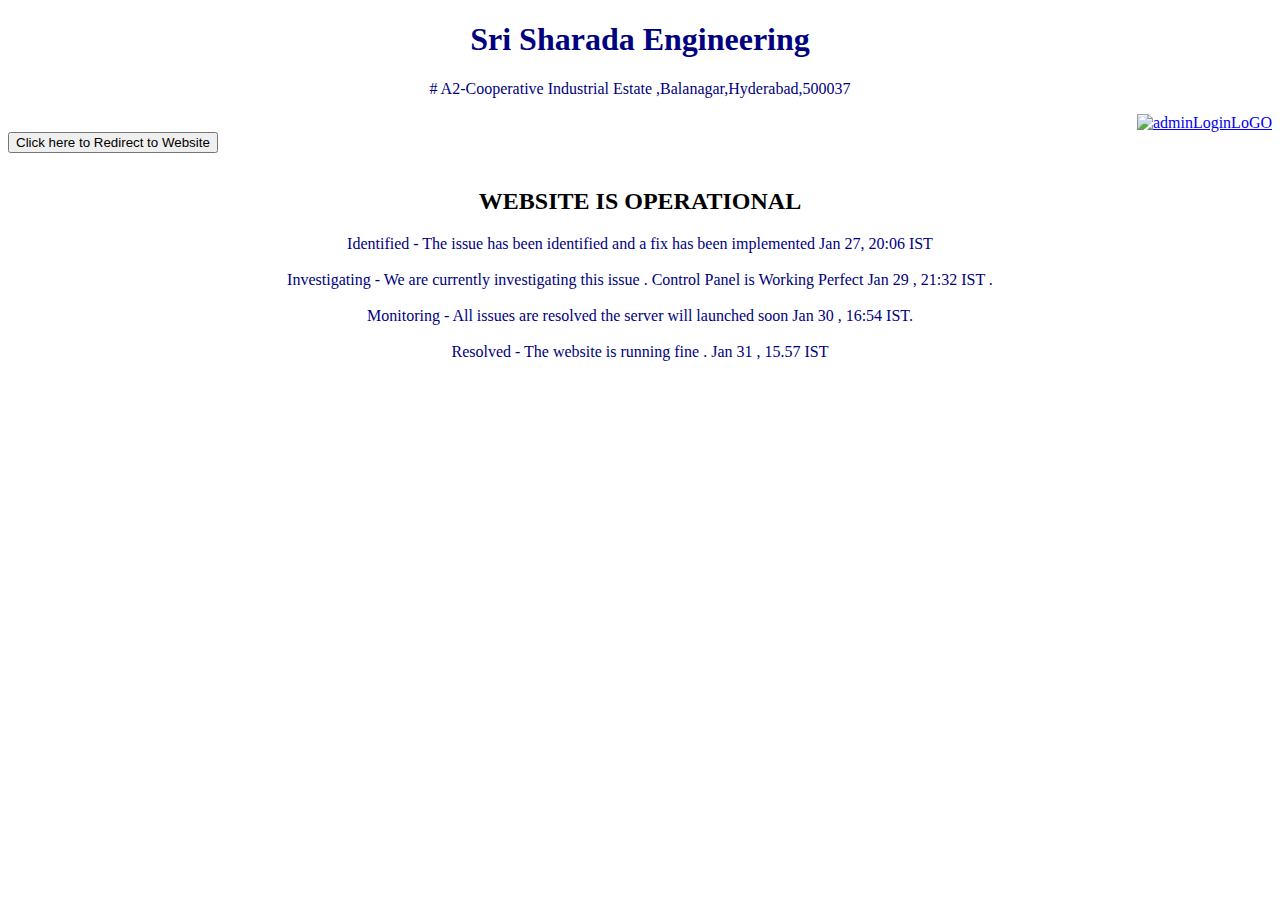
==== www.srisaradaengineering.ga/index.html @ 7869d1cd "Create index.html" ====
<!DOCTYPE html>

<html>
 <!-- Global site tag (gtag.js) - Google Analytics -->
<script async src="https://www.googletagmanager.com/gtag/js?id=G-1T1KX3LXEE"></script>
<script>
  window.dataLayer = window.dataLayer || [];
  function gtag(){dataLayer.push(arguments);}
  gtag('js', new Date());

  gtag('config', 'G-1T1KX3LXEE');
</script>

<script async src="https://pagead2.googlesyndication.com/pagead/js/adsbygoogle.js?client=ca-pub-1293859017257726"
     crossorigin="anonymous"></script>
     <script src="https://hxbbgk290p1p.statuspage.io/embed/script.js"></script>
     
     <meta name="viewport" content="width=device-width, initial-scale=1.0">
<body>
    <title> Sri Sharada Engineering </title>
<style>
    h1,p{
color:navy ;
text-align:center ;
    }
    h2{
        text-align:center ;
        text-font:timesnewroman ;
    }
    .AdminLogo{
        text-align:right ;
}
    .WebLogo{
        text-align:left;
        position:absolute ;
         
    }

</style>
<h1> Sri Sharada Engineering </h1>
<p> # A2-Cooperative Industrial Estate ,Balanagar,Hyderabad,500037 <p>
    <div class="AdminLogo">
<a href="https://srisaradaengineering.ga/warning.html"> 
<img src="admin.jfif" alt="adminLoginLoGO" width="250px" height="100px" > </a>
</div>

    <div class="WebLogo">
        <button  onclick="document.location='/website.html'"> Click here to Redirect to Website </button>
</div>
<br>
<br>
<h2> WEBSITE IS OPERATIONAL</h2> 
<p> Identified - The issue has been identified and a fix has been implemented  Jan 27, 20:06 IST
    <br>
    <br>
Investigating - We are currently investigating this issue . Control Panel is Working Perfect  Jan 29 , 21:32 IST .
<br>
<br>
Monitoring - All issues are resolved the server will launched soon  Jan 30 , 16:54 IST.
<br>
<br>
Resolved - The website is running fine . Jan 31 , 15.57 IST </p>



</body>
</body>
</html>
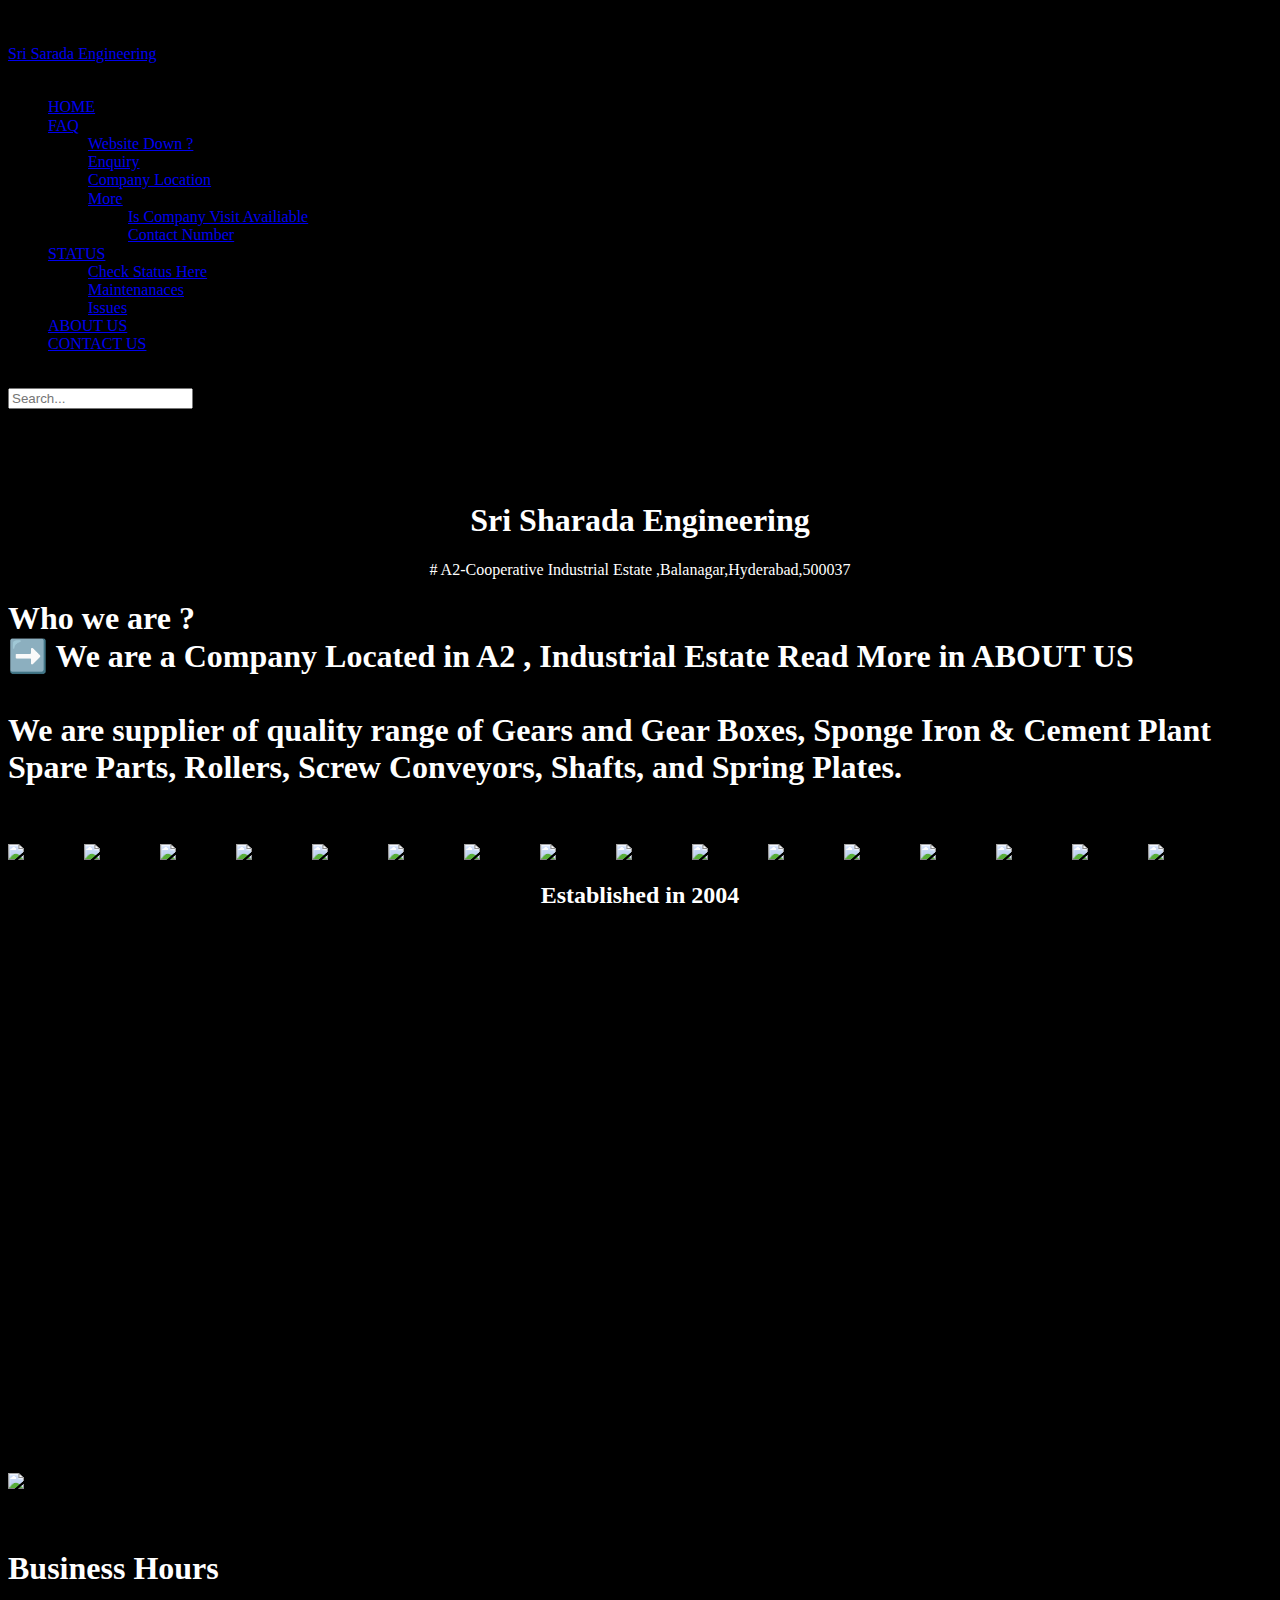
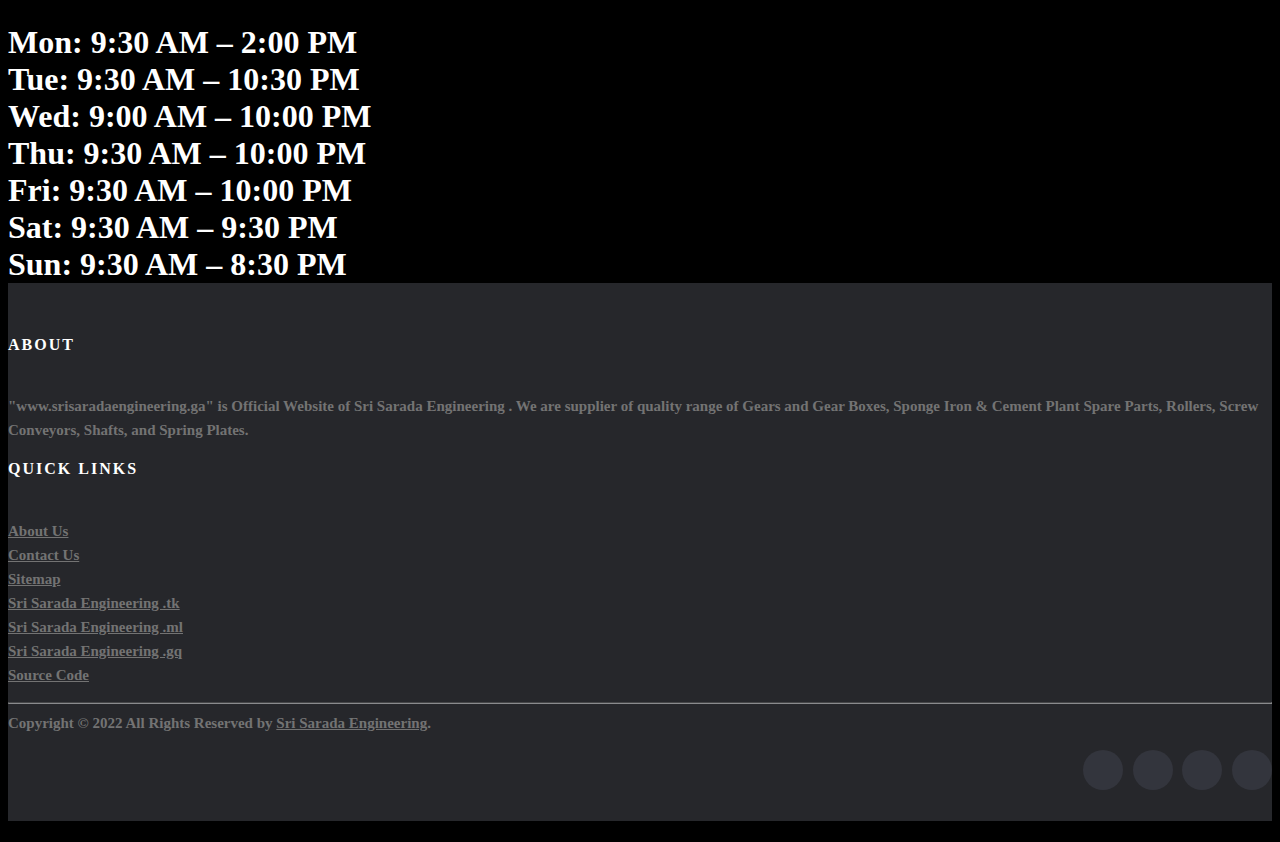
==== commit d35e5b05: "Create index.html" ====
--- a/www.srisaradaengineering.ga/index.html
+++ b/www.srisaradaengineering.ga/index.html
@@ -1,68 +1,368 @@
 <!DOCTYPE html>
-
-<html>
- <!-- Global site tag (gtag.js) - Google Analytics -->
-<script async src="https://www.googletagmanager.com/gtag/js?id=G-1T1KX3LXEE"></script>
-<script>
-  window.dataLayer = window.dataLayer || [];
-  function gtag(){dataLayer.push(arguments);}
-  gtag('js', new Date());
-
-  gtag('config', 'G-1T1KX3LXEE');
-</script>
-
-<script async src="https://pagead2.googlesyndication.com/pagead/js/adsbygoogle.js?client=ca-pub-1293859017257726"
-     crossorigin="anonymous"></script>
-     <script src="https://hxbbgk290p1p.statuspage.io/embed/script.js"></script>
+<html lang="en" dir="ltr">
+  <head>
+<!--meta tags-->
+    <meta charset="UTF-8">
+  <meta name="description" content="Sri Sarada Engineering Official Website">
+  <meta name="keywords" content="HTML, CSS, JavaScript">
+  <meta name="author" content="Neeraj">
+   <meta name="viewport" content="width=device-width, initial-scale=1.0">
+     <meta name='description' content='Welcome to Sri Sarada Engineering , You can view the products we supply and get help from us .'>.
+   < <title>Sri Sarada Engineering</title>
+    <link rel="stylesheet" href="homepagemain.css">
+   <!-- CSS IS THE CSS FOLDER -->
+    <!-- Boxicons CDN Link -->
+    <link href='https://unpkg.com/boxicons@2.0.7/css/boxicons.min.css' rel='stylesheet'>
+    
+
      
-     <meta name="viewport" content="width=device-width, initial-scale=1.0">
+   </head>
 <body>
-    <title> Sri Sharada Engineering </title>
+  <nav>
+    <div class="navbar">
+      <i class='bx bx-menu'></i>
+      <div class="logo"><a href="/">Sri Sarada Engineering</a></div>
+      <div class="nav-links">
+        <div class="sidebar-logo">
+          <i class='bx bx-x' ></i>
+        </div>
+        <ul class="links">
+          <li><a href="/">HOME</a></li>
+          <li>
+            <a href="#">FAQ</a>
+            <i class='bx bxs-chevron-down htmlcss-arrow arrow  '></i>
+            <ul class="htmlCss-sub-menu sub-menu">
+              <li><a href="https://world.srisaradaengineering.ga/">Website Down ?</a></li>
+              <li><a href="https://world.srisaradaengineering.ga/">Enquiry</a></li>
+              <li><a href="https://world.srisaradaengineering.ga/">Company Location</a></li>
+              <li class="more">
+                <span><a href="https://world.srisaradaengineering.ga/">More</a>
+                <i class='bx bxs-chevron-right arrow more-arrow'></i>
+              </span>
+                <ul class="more-sub-menu sub-menu">
+                  <li><a href="https://world.srisaradaengineering.ga">Is Company Visit Availiable</a></li>
+                  <li><a href="https://world.srisaradaengineering.ga">Contact Number</a></li>
+               
+                </ul>
+              </li>
+            </ul>
+          </li>
+          <li>
+            <a href="#">STATUS</a>
+            <i class='bx bxs-chevron-down js-arrow arrow '></i>
+            <ul class="js-sub-menu sub-menu">
+              <li><a href="https://srisharadaengineering.statuspage.io/">Check Status Here</a></li>
+              <li><a href="https://srisharadaengineering.statuspage.io/incidents/hww899bygln4">Maintenanaces</a></li>
+              <li><a href="https://srisharadaengineering.statuspage.io/history">Issues</a></li>
+             
+            </ul>
+          </li>
+          <li><a href="https://srisaradaengineering.ga/About-Us">ABOUT US</a></li>
+          <li><a href="https://srisaradaengineering.ga/Contact-Us">CONTACT US</a></li>
+        </ul>
+      </div>
+      <div class="search-box">
+        <i class='bx bx-search'></i>
+        <div class="input-box">
+          <input type="text" placeholder="Search...">
+        </div>
+      </div>
+    </div>
+  </nav>
+  <script src="search.js"></script>
 <style>
-    h1,p{
-color:navy ;
+
+.header {
 text-align:center ;
-    }
-    h2{
-        text-align:center ;
-        text-font:timesnewroman ;
-    }
-    .AdminLogo{
-        text-align:right ;
-}
-    .WebLogo{
-        text-align:left;
-        position:absolute ;
-         
-    }
-
-</style>
+color:white ;
+}
+h1{
+    color:white ;
+}
+h2{
+    color:white ;
+    text-align :center ;
+}
+.contactus{
+    color:white ;
+}
+    </style>
+<br>
+<br>
+<br>
+<br>
+<div class="header">
 <h1> Sri Sharada Engineering </h1>
 <p> # A2-Cooperative Industrial Estate ,Balanagar,Hyderabad,500037 <p>
-    <div class="AdminLogo">
-<a href="https://srisaradaengineering.ga/warning.html"> 
-<img src="admin.jfif" alt="adminLoginLoGO" width="250px" height="100px" > </a>
-</div>
-
-    <div class="WebLogo">
-        <button  onclick="document.location='/website.html'"> Click here to Redirect to Website </button>
-</div>
-<br>
-<br>
-<h2> WEBSITE IS OPERATIONAL</h2> 
-<p> Identified - The issue has been identified and a fix has been implemented  Jan 27, 20:06 IST
+    </div>
+<body style="background-color:black;">
+    <h1> Who we are ?
+        <br>
+        ➡️  We are a Company Located in A2 , Industrial Estate Read More in ABOUT US 
+        <br>
+        <br>
+        We are supplier of quality range of Gears and Gear Boxes, Sponge Iron & Cement Plant Spare Parts, Rollers, Screw Conveyors, Shafts, and Spring Plates. </h1>
+        <br>
+        <br>
+<img src="images/001.avif" alt="Products" width="100px" height="100px"> 
+<img src="images/002.avif" alt="Products" width="100px" height="100px"> 
+<img src="images/003.avif" alt="Products" width="50px" height="100px"> 
+<img src="images/004.avif" alt="Products" width="50px" height="100px"> 
+<img src="images/005.avif" alt="Products" width="100px" height="100px"> 
+<img src="images/006.avif" alt="Products" width="100px" height="100px"> 
+<img src="images/007.avif" alt="Products" width="100px" height="100px" > 
+<img src="images/008.avif"  alt="Products"width="100px" height="100px"> 
+<img src="images/009.avif"  alt="Products"width="100px" height="100px"> 
+<img src="images/010.avif" alt="Products" width="100px" height="100px"> 
+<img src="images/011.avif"  alt="Products"width="100px" height="100px"> 
+<img src="images/012.avif"  alt="Products"width="100px" height="100px"> 
+<img src="images/013.avif" alt="Products" width="50px" height="100px"> 
+<img src="images/014.avif"  alt="Products"width="100px" height="100px"> 
+<img src="images/015.avif"  alt="Products"width="100px" height="100px"> 
+<img src="images/016.avif" alt="Products" width="100px" height="100px"> 
+
+
+<h2> Established in 2004</h2>
+<br>
+<br>
+<iframe src="https://www.google.com/maps/embed?pb=!1m18!1m12!1m3!1d3805.8867260469247!2d78.44381341470438!3d17.465134888032036!2m3!1f0!2f0!3f0!3m2!1i1024!2i768!4f13.1!3m3!1m2!1s0x3bcb91c934317345%3A0x5469ee8ac8768942!2sSri%20Sharada%20Engineering!5e0!3m2!1sen!2sin!4v1645088283271!5m2!1sen!2sin" width="1500" height="450" style="border:0;" allowfullscreen="" loading="lazy"></iframe>
+<br>
+<br>
+<div class="contactus">
+
+   <br>    
+   <br>
+
+<img src="imj.jpg" width="1500px" height:"400px">
+<br>
+<br>
+<br>
+<h1> Business Hours
     <br>
     <br>
-Investigating - We are currently investigating this issue . Control Panel is Working Perfect  Jan 29 , 21:32 IST .
-<br>
-<br>
-Monitoring - All issues are resolved the server will launched soon  Jan 30 , 16:54 IST.
-<br>
-<br>
-Resolved - The website is running fine . Jan 31 , 15.57 IST </p>
-
-
-
-</body>
-</body>
-</html>
+Mon:	9:30 AM – 2:00 PM
+<br>
+Tue:	9:30 AM – 10:30 PM
+<br>
+Wed:	9:00 AM – 10:00 PM
+<br>
+Thu:	9:30 AM – 10:00 PM
+<br>
+Fri:	9:30 AM – 10:00 PM
+<br>
+Sat:	9:30 AM – 9:30 PM
+<br>
+Sun:	9:30 AM – 8:30 PM
+<style>
+    .site-footer
+{
+  background-color:#26272b;
+  padding:45px 0 20px;
+  font-size:15px;
+  line-height:24px;
+  color:#737373;
+}
+.site-footer hr
+{
+  border-top-color:#bbb;
+  opacity:0.5
+}
+.site-footer hr.small
+{
+  margin:20px 0
+}
+.site-footer h6
+{
+  color:#fff;
+  font-size:16px;
+  text-transform:uppercase;
+  margin-top:5px;
+  letter-spacing:2px
+}
+.site-footer a
+{
+  color:#737373;
+}
+.site-footer a:hover
+{
+  color:#3366cc;
+  text-decoration:none;
+}
+.footer-links
+{
+  padding-left:0;
+  list-style:none
+}
+.footer-links li
+{
+  display:block
+}
+.footer-links a
+{
+  color:#737373
+}
+.footer-links a:active,.footer-links a:focus,.footer-links a:hover
+{
+  color:#3366cc;
+  text-decoration:none;
+}
+.footer-links.inline li
+{
+  display:inline-block
+}
+.site-footer .social-icons
+{
+  text-align:right
+}
+.site-footer .social-icons a
+{
+  width:40px;
+  height:40px;
+  line-height:40px;
+  margin-left:6px;
+  margin-right:0;
+  border-radius:100%;
+  background-color:#33353d
+}
+.copyright-text
+{
+  margin:0
+}
+@media (max-width:991px)
+{
+  .site-footer [class^=col-]
+  {
+    margin-bottom:30px
+  }
+}
+@media (max-width:767px)
+{
+  .site-footer
+  {
+    padding-bottom:0
+  }
+  .site-footer .copyright-text,.site-footer .social-icons
+  {
+    text-align:center
+  }
+}
+.social-icons
+{
+  padding-left:0;
+  margin-bottom:0;
+  list-style:none
+}
+.social-icons li
+{
+  display:inline-block;
+  margin-bottom:4px
+}
+.social-icons li.title
+{
+  margin-right:15px;
+  text-transform:uppercase;
+  color:#96a2b2;
+  font-weight:700;
+  font-size:13px
+}
+.social-icons a{
+  background-color:#eceeef;
+  color:#818a91;
+  font-size:16px;
+  display:inline-block;
+  line-height:44px;
+  width:44px;
+  height:44px;
+  text-align:center;
+  margin-right:8px;
+  border-radius:100%;
+  -webkit-transition:all .2s linear;
+  -o-transition:all .2s linear;
+  transition:all .2s linear
+}
+.social-icons a:active,.social-icons a:focus,.social-icons a:hover
+{
+  color:#fff;
+  background-color:#29aafe
+}
+.social-icons.size-sm a
+{
+  line-height:34px;
+  height:34px;
+  width:34px;
+  font-size:14px
+}
+.social-icons a.facebook:hover
+{
+  background-color:#3b5998
+}
+.social-icons a.twitter:hover
+{
+  background-color:#00aced
+}
+.social-icons a.linkedin:hover
+{
+  background-color:#007bb6
+}
+.social-icons a.dribbble:hover
+{
+  background-color:#ea4c89
+}
+@media (max-width:767px)
+{
+  .social-icons li.title
+  {
+    display:block;
+    margin-right:0;
+    font-weight:600
+  }
+}
+
+
+    </style>
+<!-- Site footer -->
+    <footer class="site-footer">
+      <div class="container">
+        <div class="row">
+          <div class="col-sm-12 col-md-6">
+            <h6>About</h6>
+            <p class="text-justify">"www.srisaradaengineering.ga" is Official Website of Sri Sarada Engineering . We are supplier of quality range of Gears and Gear Boxes, Sponge Iron & Cement Plant Spare Parts, Rollers, Screw Conveyors, Shafts, and Spring Plates. </p>
+          </div>
+
+          
+
+          <div class="col-xs-6 col-md-3">
+            <h6>Quick Links</h6>
+            <ul class="footer-links">
+              <li><a href="https://srisaradaengineering.ga/About-Us">About Us</a></li>
+              <li><a href="https://srisaradaengineering.ga/Contact-Us">Contact Us</a></li>
+              <li><a href="/sitemap.xml/">Sitemap</a></li>
+              <li><a href="https://srisaradaengineering.tk">Sri Sarada Engineering .tk</a></li>
+               <li><a href="https://srisaradaengineering.ml">Sri Sarada Engineering .ml</a></li>
+                <li><a href="https://srisaradaengineering.gq">Sri Sarada Engineering .gq</a></li>
+                 <li><a href="https://github.com/Sri-Sarada-Engineering/Sri-Sarada-Engineering">Source Code</a></li>
+            </ul>
+          </div>
+        </div>
+        <hr>
+      </div>
+      <div class="container">
+        <div class="row">
+          <div class="col-md-8 col-sm-6 col-xs-12">
+            <p class="copyright-text">Copyright &copy; 2022 All Rights Reserved by 
+         <a href="/">Sri Sarada Engineering</a>.
+            </p>
+          </div>
+
+          <div class="col-md-4 col-sm-6 col-xs-12">
+            <ul class="social-icons">
+              <li><a class="facebook" href="#"><i class="fa fa-github" aria-hidden="true"></i></i></a></li>
+              <li><a class="twitter" href="#"><i class="fa fa-twitter"></i></a></li>
+              <li><a class="dribbble" href="#"><i class="fa fa-dribbble"></i></a></li>
+              <li><a class="linkedin" href="#"><i class="fa fa-linkedin"></i></a></li>   
+            </ul>
+          </div>
+        </div>
+      </div>
+</footer>
+
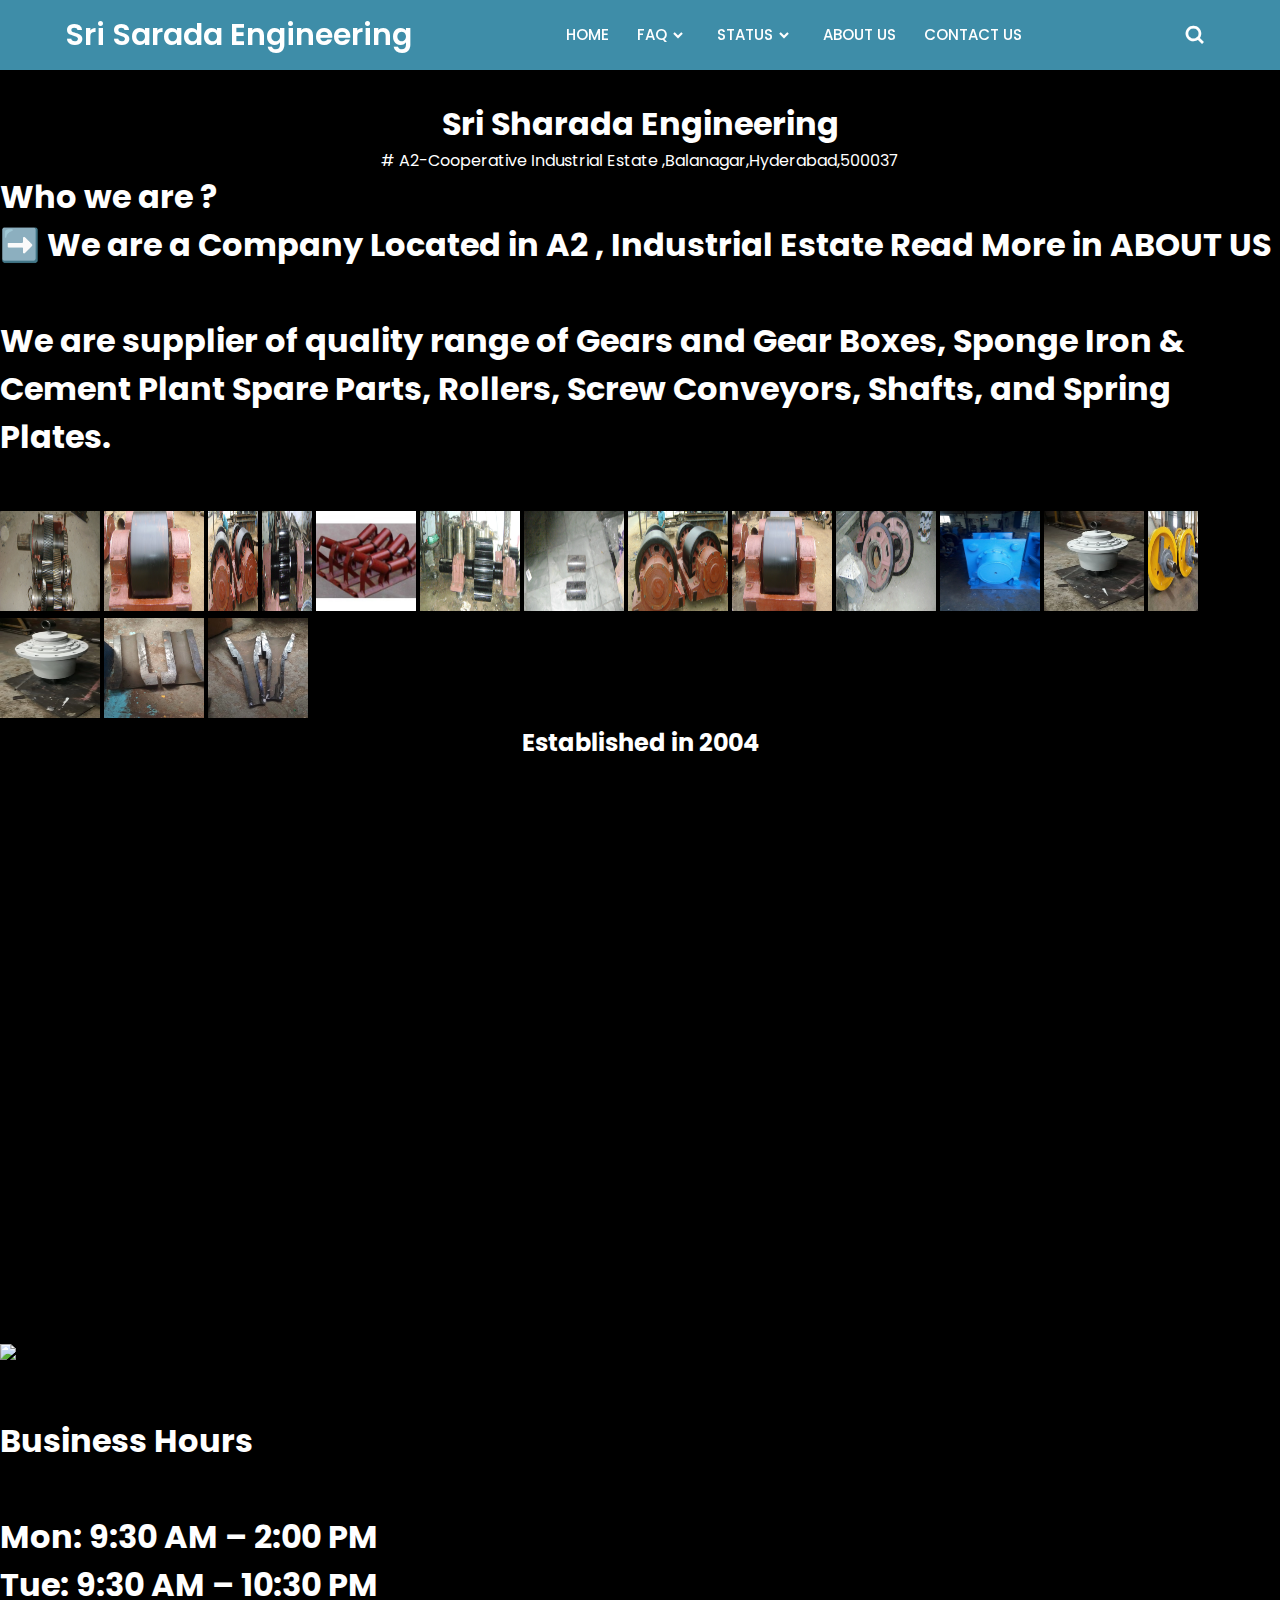
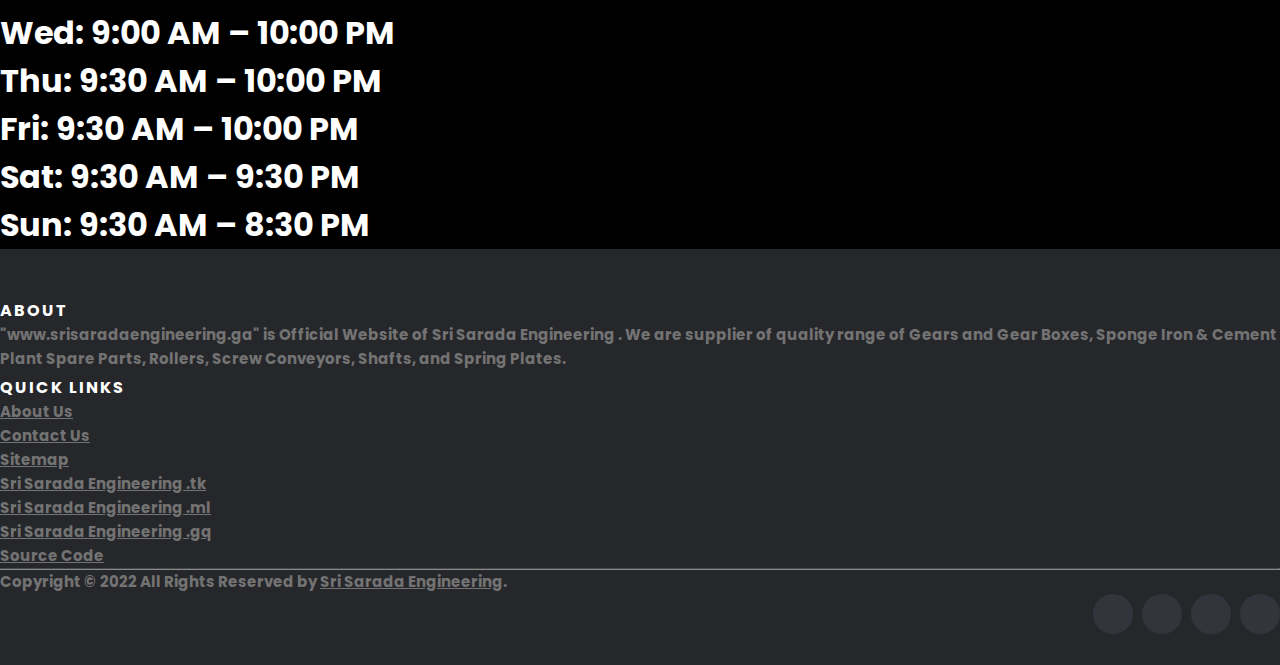
==== commit 1a9e7f0d: "CSS Error Fixed" ====
--- a/www.srisaradaengineering.ga/index.html
+++ b/www.srisaradaengineering.ga/index.html
@@ -9,7 +9,7 @@
    <meta name="viewport" content="width=device-width, initial-scale=1.0">
      <meta name='description' content='Welcome to Sri Sarada Engineering , You can view the products we supply and get help from us .'>.
    < <title>Sri Sarada Engineering</title>
-    <link rel="stylesheet" href="homepagemain.css">
+    <link rel="stylesheet" href="CSS/homepage.css">
    <!-- CSS IS THE CSS FOLDER -->
     <!-- Boxicons CDN Link -->
     <link href='https://unpkg.com/boxicons@2.0.7/css/boxicons.min.css' rel='stylesheet'>
--- a/www.srisaradaengineering.ga/CSS/homepage.css
+++ b/www.srisaradaengineering.ga/CSS/homepage.css
@@ -0,0 +1,304 @@
+/* Googlefont Poppins CDN Link */
+@import url('https://fonts.googleapis.com/css2?family=Poppins:wght@200;300;400;500;600;700&display=swap');
+*{
+  margin: 0;
+  padding: 0;
+  box-sizing: border-box;
+  font-family: 'Poppins', sans-serif;
+}
+body{
+  min-height: 100vh;
+}
+nav{
+  position: fixed;
+  top: 0;
+  left: 0;
+  width: 100%;
+  height: 100%;
+  height: 70px;
+  background: #3E8DA8;
+  box-shadow: 0 1px 2px rgba(0, 0, 0, 0.2);
+  z-index: 99;
+}
+nav .navbar{
+  height: 100%;
+  max-width: 1250px;
+  width: 100%;
+  display: flex;
+  align-items: center;
+  justify-content: space-between;
+  margin: auto;
+  /* background: red; */
+  padding: 0 50px;
+}
+.navbar .logo a{
+  font-size: 30px;
+  color: #fff;
+  text-decoration: none;
+  font-weight: 600;
+}
+nav .navbar .nav-links{
+  line-height: 70px;
+  height: 100%;
+}
+nav .navbar .links{
+  display: flex;
+}
+nav .navbar .links li{
+  position: relative;
+  display: flex;
+  align-items: center;
+  justify-content: space-between;
+  list-style: none;
+  padding: 0 14px;
+}
+nav .navbar .links li a{
+  height: 100%;
+  text-decoration: none;
+  white-space: nowrap;
+  color: #fff;
+  font-size: 15px;
+  font-weight: 500;
+}
+.links li:hover .htmlcss-arrow,
+.links li:hover .js-arrow{
+  transform: rotate(180deg);
+  }
+
+nav .navbar .links li .arrow{
+  /* background: red; */
+  height: 100%;
+  width: 22px;
+  line-height: 70px;
+  text-align: center;
+  display: inline-block;
+  color: #fff;
+  transition: all 0.3s ease;
+}
+nav .navbar .links li .sub-menu{
+  position: absolute;
+  top: 70px;
+  left: 0;
+  line-height: 40px;
+  background: #3E8DA8;
+  box-shadow: 0 1px 2px rgba(0, 0, 0, 0.2);
+  border-radius: 0 0 4px 4px;
+  display: none;
+  z-index: 2;
+}
+nav .navbar .links li:hover .htmlCss-sub-menu,
+nav .navbar .links li:hover .js-sub-menu{
+  display: block;
+}
+.navbar .links li .sub-menu li{
+  padding: 0 22px;
+  border-bottom: 1px solid rgba(255,255,255,0.1);
+}
+.navbar .links li .sub-menu a{
+  color: #fff;
+  font-size: 15px;
+  font-weight: 500;
+}
+.navbar .links li .sub-menu .more-arrow{
+  line-height: 40px;
+}
+.navbar .links li .htmlCss-more-sub-menu{
+  /* line-height: 40px; */
+}
+.navbar .links li .sub-menu .more-sub-menu{
+  position: absolute;
+  top: 0;
+  left: 100%;
+  border-radius: 0 4px 4px 4px;
+  z-index: 1;
+  display: none;
+}
+.links li .sub-menu .more:hover .more-sub-menu{
+  display: block;
+}
+.navbar .search-box{
+  position: relative;
+   height: 40px;
+  width: 40px;
+}
+.navbar .search-box i{
+  position: absolute;
+  height: 100%;
+  width: 100%;
+  line-height: 40px;
+  text-align: center;
+  font-size: 22px;
+  color: #fff;
+  font-weight: 600;
+  cursor: pointer;
+  transition: all 0.3s ease;
+}
+.navbar .search-box .input-box{
+  position: absolute;
+  right: calc(100% - 40px);
+  top: 80px;
+  height: 60px;
+  width: 300px;
+  background: #3E8DA8;
+  border-radius: 6px;
+  opacity: 0;
+  pointer-events: none;
+  transition: all 0.4s ease;
+}
+.navbar.showInput .search-box .input-box{
+  top: 65px;
+  opacity: 1;
+  pointer-events: auto;
+  background: #3E8DA8;
+}
+.search-box .input-box::before{
+  content: '';
+  position: absolute;
+  height: 20px;
+  width: 20px;
+  background: #3E8DA8;
+  right: 10px;
+  top: -6px;
+  transform: rotate(45deg);
+}
+.search-box .input-box input{
+  position: absolute;
+  top: 50%;
+  left: 50%;
+  border-radius: 4px;
+  transform: translate(-50%, -50%);
+  height: 35px;
+  width: 280px;
+  outline: none;
+  padding: 0 15px;
+  font-size: 16px;
+  border: none;
+}
+.navbar .nav-links .sidebar-logo{
+  display: none;
+}
+.navbar .bx-menu{
+  display: none;
+}
+@media (max-width:920px) {
+  nav .navbar{
+    max-width: 100%;
+    padding: 0 25px;
+  }
+
+  nav .navbar .logo a{
+    font-size: 27px;
+  }
+  nav .navbar .links li{
+    padding: 0 10px;
+    white-space: nowrap;
+  }
+  nav .navbar .links li a{
+    font-size: 15px;
+  }
+}
+@media (max-width:800px){
+  nav{
+    /* position: relative; */
+  }
+  .navbar .bx-menu{
+    display: block;
+  }
+  nav .navbar .nav-links{
+    position: fixed;
+    top: 0;
+    left: -100%;
+    display: block;
+    max-width: 270px;
+    width: 100%;
+    background:  #3E8DA8;
+    line-height: 40px;
+    padding: 20px;
+    box-shadow: 0 5px 10px rgba(0, 0, 0, 0.2);
+    transition: all 0.5s ease;
+    z-index: 1000;
+  }
+  .navbar .nav-links .sidebar-logo{
+    display: flex;
+    align-items: center;
+    justify-content: space-between;
+  }
+  .sidebar-logo .logo-name{
+    font-size: 25px;
+    color: #fff;
+  }
+    .sidebar-logo  i,
+    .navbar .bx-menu{
+      font-size: 25px;
+      color: #fff;
+    }
+  nav .navbar .links{
+    display: block;
+    margin-top: 20px;
+  }
+  nav .navbar .links li .arrow{
+    line-height: 40px;
+  }
+nav .navbar .links li{
+    display: block;
+  }
+nav .navbar .links li .sub-menu{
+  position: relative;
+  top: 0;
+  box-shadow: none;
+  display: none;
+}
+nav .navbar .links li .sub-menu li{
+  border-bottom: none;
+
+}
+.navbar .links li .sub-menu .more-sub-menu{
+  display: none;
+  position: relative;
+  left: 0;
+}
+.navbar .links li .sub-menu .more-sub-menu li{
+  display: flex;
+  align-items: center;
+  justify-content: space-between;
+}
+.links li:hover .htmlcss-arrow,
+.links li:hover .js-arrow{
+  transform: rotate(0deg);
+  }
+  .navbar .links li .sub-menu .more-sub-menu{
+    display: none;
+  }
+  .navbar .links li .sub-menu .more span{
+    /* background: red; */
+    display: flex;
+    align-items: center;
+    /* justify-content: space-between; */
+  }
+
+  .links li .sub-menu .more:hover .more-sub-menu{
+    display: none;
+  }
+  nav .navbar .links li:hover .htmlCss-sub-menu,
+  nav .navbar .links li:hover .js-sub-menu{
+    display: none;
+  }
+.navbar .nav-links.show1 .links .htmlCss-sub-menu,
+  .navbar .nav-links.show3 .links .js-sub-menu,
+  .navbar .nav-links.show2 .links .more .more-sub-menu{
+      display: block;
+    }
+    .navbar .nav-links.show1 .links .htmlcss-arrow,
+    .navbar .nav-links.show3 .links .js-arrow{
+        transform: rotate(180deg);
+}
+    .navbar .nav-links.show2 .links .more-arrow{
+      transform: rotate(90deg);
+    }
+}
+@media (max-width:370px){
+  nav .navbar .nav-links{
+  max-width: 100%;
+} 
+}
+
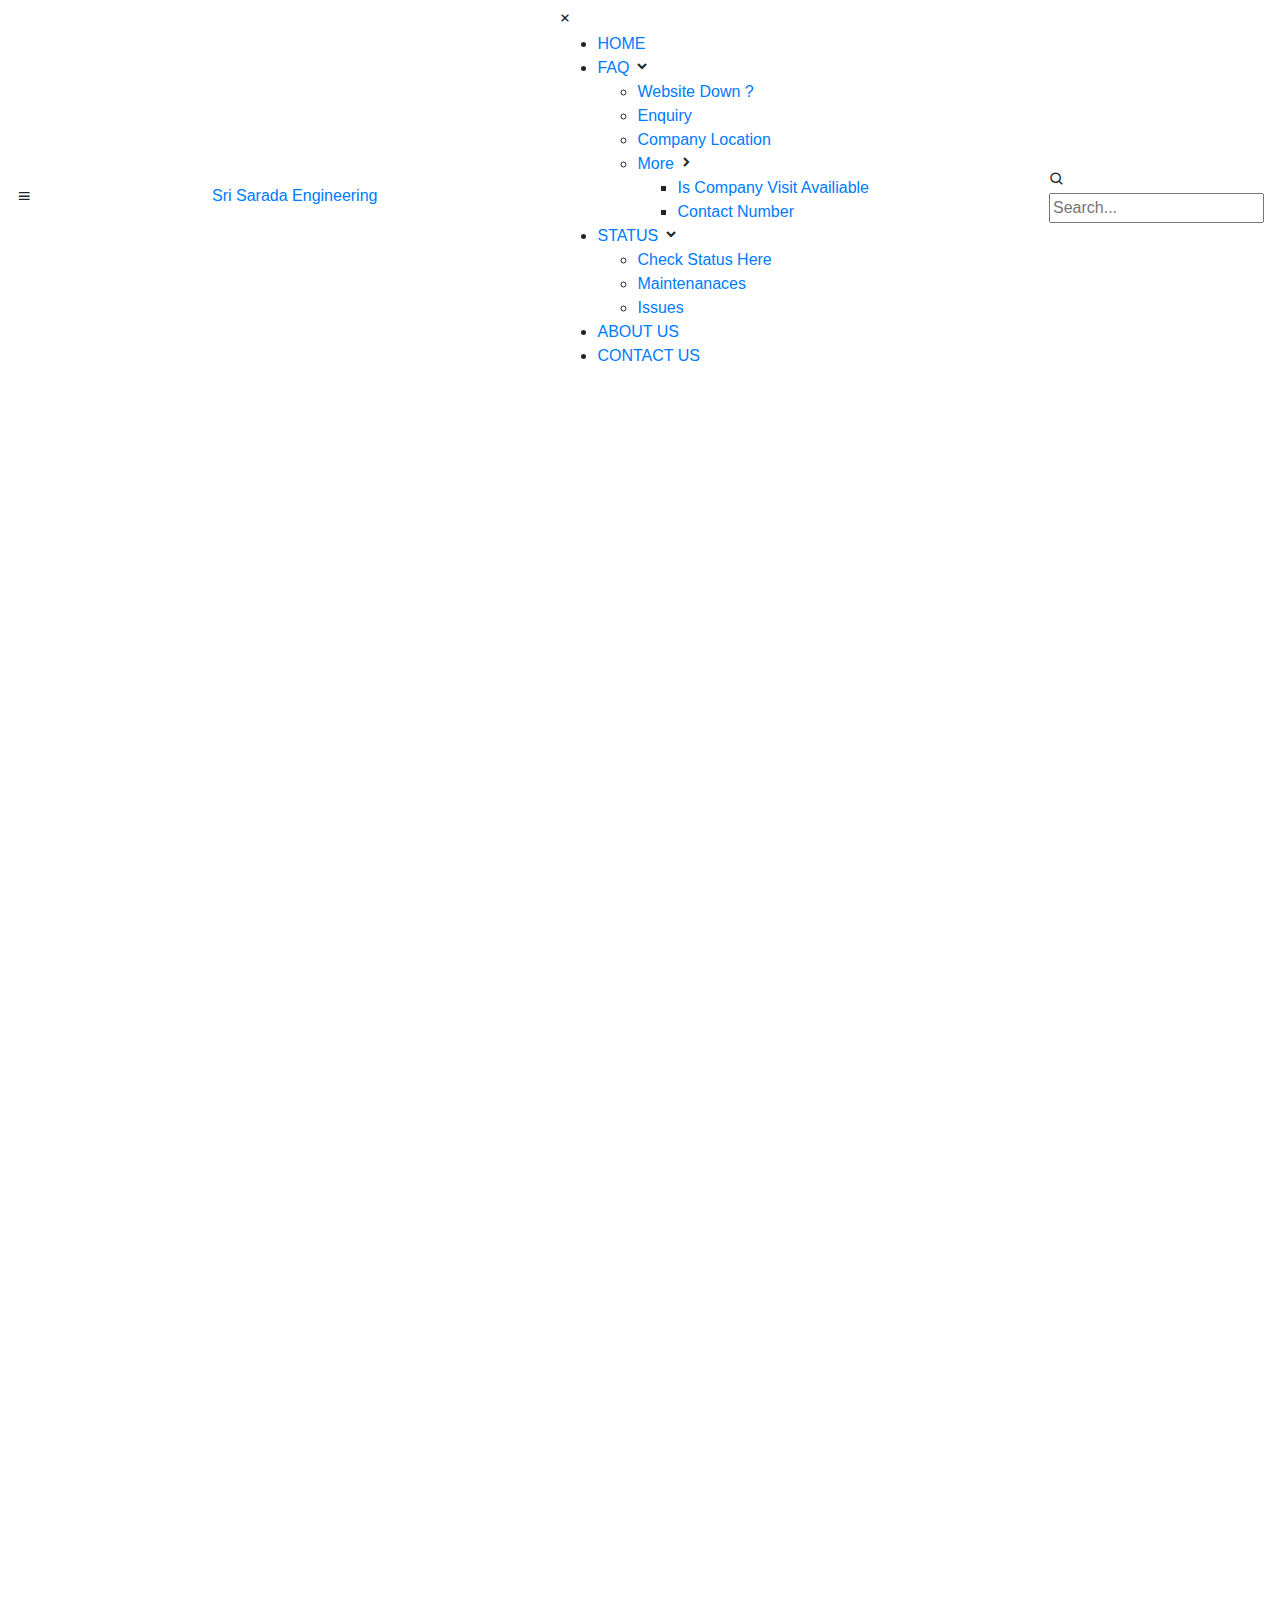
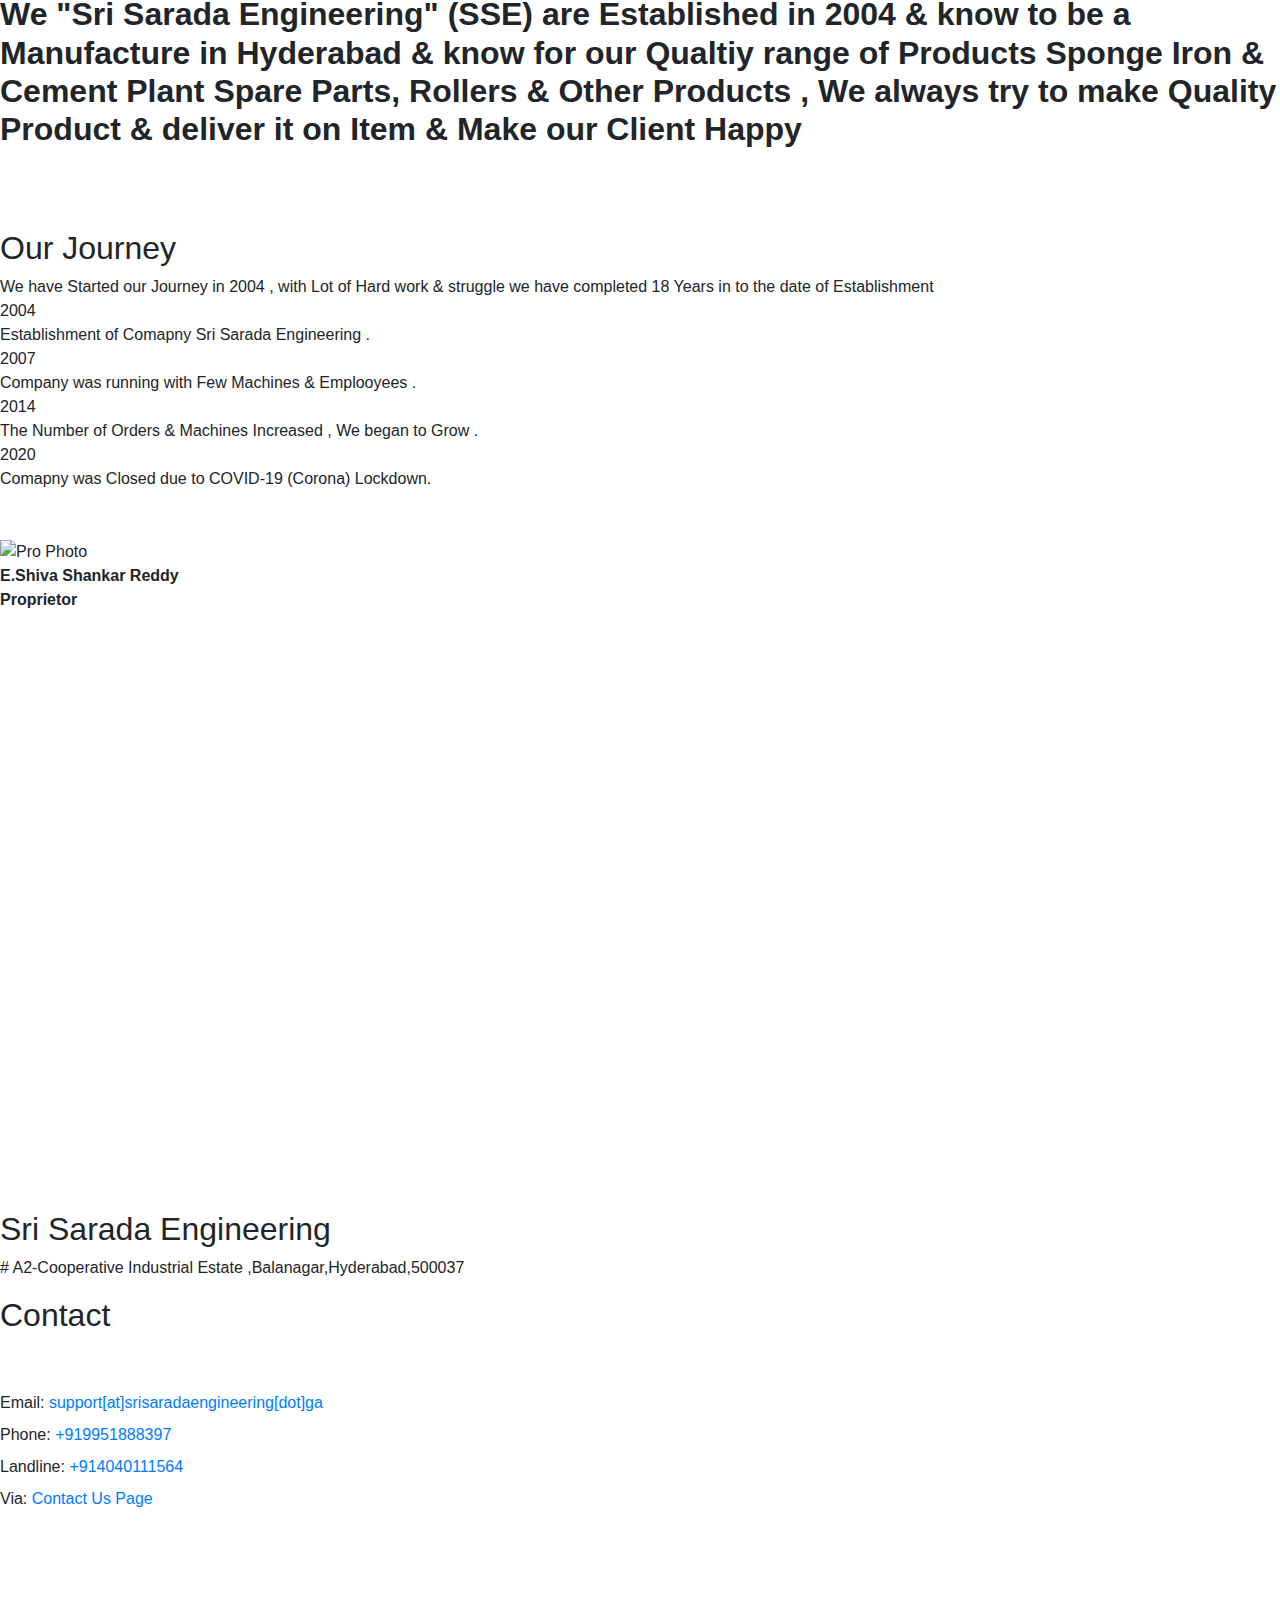
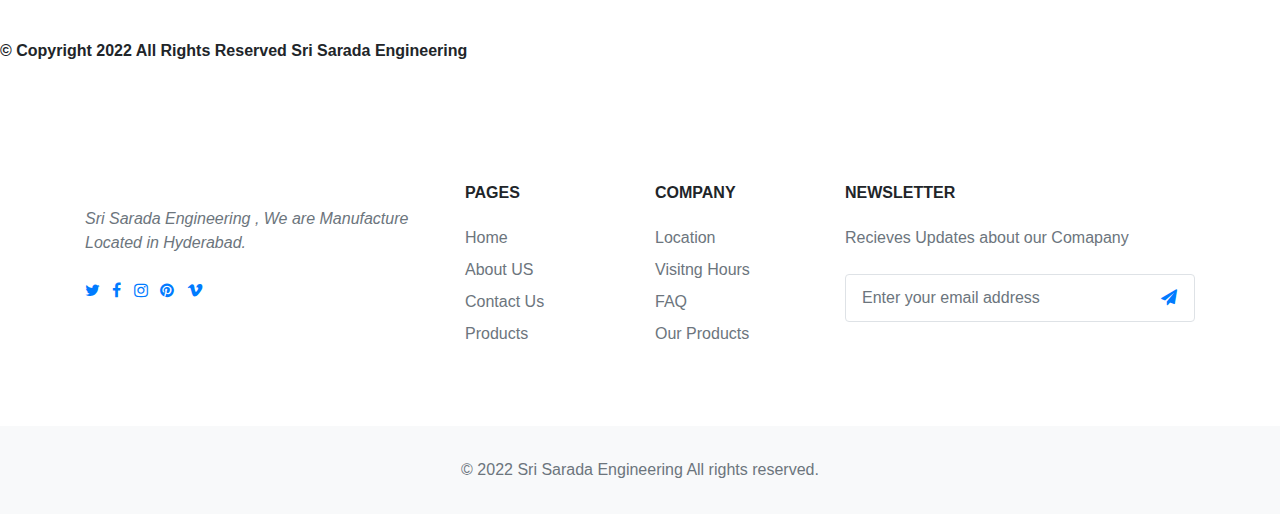
==== commit eb2e20e2: "Version 1.3 Code" ====
--- a/www.srisaradaengineering.ga/index.html
+++ b/www.srisaradaengineering.ga/index.html
@@ -1,368 +1,428 @@
 <!DOCTYPE html>
 <html lang="en" dir="ltr">
-  <head>
-<!--meta tags-->
-    <meta charset="UTF-8">
-  <meta name="description" content="Sri Sarada Engineering Official Website">
-  <meta name="keywords" content="HTML, CSS, JavaScript">
-  <meta name="author" content="Neeraj">
-   <meta name="viewport" content="width=device-width, initial-scale=1.0">
-     <meta name='description' content='Welcome to Sri Sarada Engineering , You can view the products we supply and get help from us .'>.
-   < <title>Sri Sarada Engineering</title>
-    <link rel="stylesheet" href="CSS/homepage.css">
-   <!-- CSS IS THE CSS FOLDER -->
-    <!-- Boxicons CDN Link -->
-    <link href='https://unpkg.com/boxicons@2.0.7/css/boxicons.min.css' rel='stylesheet'>
+<head>
+
+    <!-- Meta Tags for SSO (Search Engine Optimization) -->
+<meta charset="UTF-8">
+<meta name="keywords" content="Sri Sarada Engineering , SSE , Manufacture of Steel">
+<meta name="author" content="SSE(Sri Sarada Engineering)">
+<meta name="viewport" content="width=1200">
+<meta name="robots" content="index, follow">
+<meta name="description" content="We (SSE) 'Sri Sarada Engineering' are supplier of quality range of Gears and Gear Boxes, Sponge Iron & Cement Plant Spare Parts, Rollers, Screw Conveyors, Shafts, and Spring Plates in Hyderabad , we manufacture only sponge iron spare parts for rotary kiln.and cement plants spare parts like pulleys and rollers and idlers and spring plates. We use quality material ,  We are Established in 2004 .">
+
+<!-- Facebook Meta Tags -->
+<meta property="og:url" content="https://www.srisaradaengineering.ga/">
+<meta property="og:type" content="website">
+<meta property="og:title" content="Sri Sarada Engineering">
+<meta property="og:description" content="We (SSE) 'Sri Sarada Engineering' are supplier of quality range of Gears and Gear Boxes, Sponge Iron & Cement Plant Spare Parts, Rollers, Screw Conveyors, Shafts, and Spring Plates in Hyderabad , we manufacture only sponge iron spare parts for rotary kiln.and cement plants spare parts like pulleys and rollers and idlers and spring plates. We use quality material ,  We are Established in 2004 ">
+<meta property="og:image" content="https://srisaradaengineering.ga/images/favicon.ico">
+
+<!-- Twitter Meta Tags -->
+<meta name="twitter:card" content="summary_large_image">
+<meta property="twitter:domain" content="https://www.srisaradaengineering.ga">
+<meta property="twitter:url" content="https://www.srisaradaengineering.ga/">
+<meta name="twitter:title" content="Sri Sarada Engineering>
+<meta name="twitter:description" content="We (SSE) 'Sri Sarada Engineering' are supplier of quality range of Gears and Gear Boxes, Sponge Iron & Cement Plant Spare Parts, Rollers, Screw Conveyors, Shafts, and Spring Plates in Hyderabad , we manufacture only sponge iron spare parts for rotary kiln.and cement plants spare parts like pulleys and rollers and idlers and spring plates. We use quality material ,  We are Established in 2004">
+<meta name="twitter:image" content="https://srisaradaengineering.ga/images/favicon.ico">
+
+<!-- Website title -->
+ <title> Sri Sarada Engineering </title>
+<!-- Website favicon link -->
+<!-- ADDED  -->
+
+
+    <!--Stylesheet (CSS)  -->
+<link rel="stylesheet" href="header.css">
+<link rel="stylesheet" href="/sse(-)_stylesheet1.css">
+<!-- End of Stylesheet CSS CODE -->
+
+<!-- Bootstrap Links -->
+<link rel="stylesheet" href="https://cdnjs.cloudflare.com/ajax/libs/twitter-bootstrap/4.3.1/css/bootstrap.min.css"> 
+<link rel="stylesheet" href="https://stackpath.bootstrapcdn.com/font-awesome/4.7.0/css/font-awesome.min.css">  
+<link href='https://unpkg.com/boxicons@2.0.7/css/boxicons.min.css' rel='stylesheet'> 
+<!-- End of Bootstrap Link -->
+
+<!-- JavaScript Links {Not In use } -->
+<!-- <link rel="stylesheet" href="https://code.jquery.com/jquery-3.3.1.slim.min.js"> -->
+ <!-- <link rel="stylesheet" href="https://cdnjs.cloudflare.com/ajax/libs/twitter-bootstrap/4.3.1/js/bootstrap.bundle.min.js"> -->
+
+ 
+</head>
+
+<body>
+    <!-- Navigation Menu -->
+<nav>
+<div class="navbar">
+<i class='bx bx-menu'></i>
+<div class="logo"><a href="https://www.srisaradaengineering.ga">Sri Sarada Engineering</a></div>
+<div class="nav-links">
+<div class="sidebar-logo">
+<i class='bx bx-x'></i>
+</div>
+<ul class="links">
+<li><a href="/">HOME</a></li>
+<li>
+<a href="world.srisaradaengineering.ga">FAQ</a>
+<i class='bx bxs-chevron-down htmlcss-arrow arrow'></i>
+<ul class="htmlCss-sub-menu sub-menu">
+<li><a href="https://world.srisaradaengineering.ga/">Website Down ?</a></li>
+<li><a href="https://world.srisaradaengineering.ga/">Enquiry</a></li>
+<li><a href="https://world.srisaradaengineering.ga/">Company Location</a></li>
+<li class="more">
+<span><a href="https://world.srisaradaengineering.ga/">More</a>
+<i class='bx bxs-chevron-right arrow more-arrow'></i>
+</span>
+<ul class="more-sub-menu sub-menu">
+<li><a href="https://world.srisaradaengineering.ga">Is Company Visit Availiable</a></li>
+<li><a href="https://world.srisaradaengineering.ga">Contact Number</a></li>
+</ul>
+</li>
+</ul>
+</li>
+<li>
+<a href="https://srisharadaengineering.statuspage.io/">STATUS</a>
+<i class='bx bxs-chevron-down js-arrow arrow '></i>
+<ul class="js-sub-menu sub-menu">
+<li><a href="https://status.srisaradaengineering.ga/">Check Status Here</a></li>
+<li><a href="https://status.srisaradaengineering.ga/">Maintenanaces</a></li>
+<li><a href="https://status.srisaradaengineering.ga/">Issues</a></li>
+</ul>
+</li>
+<li><a href="https://srisaradaengineering.ga/About-Us">ABOUT US</a></li>
+<li><a href="https://srisaradaengineering.ga/Contact-Us">CONTACT US</a></li>
+</ul>
+</div>
+<div class="search-box">
+<i class='bx bx-search'></i>
+<div class="input-box">
+<input type="text" placeholder="Search...">
+</div>
+</div>
+</div>
+</nav>
+<script src="search.js"></script>
+<br>
+<br>
+<br>
+<br>
+<br>
+<!-- End of Navigition Menu Code -->
+
+<!-- Slideshow Code -->
+
+<div class="slideshow-container">
+
+<div class="mySlides fade">
+ 
+  <img src="images/001.avif" alt="Product_Image_01" title="Product_Image_01" style="width:100%">
+  
+</div>
+
+<div class="mySlides fade">
+ 
+  <img src="images/002.avif" alt="Product_Image_02" title="Product_Img_02" style="width:100%">
+ 
+</div>
+
+<div class="mySlides fade">
+
+  <img src="images/003.avif" alt="Product_Image_03" title="Product_Img_03" style="width:100%">
+ 
+</div>
+
+<div class="mySlides fade">
+  
+  <img src="images/004.avif" alt="Product_Image_04" title="Product_Img_04" style="width:100%">
+ 
+</div>
+
+<div class="mySlides fade">
+  
+  <img src="images/005.avif"  alt="Product_Image_05" title="Product_Img_05" style="width:100%" >
+ 
+</div>
+
+<div class="mySlides fade">
+ 
+  <img src="images/006.avif" alt="Product_Image_06" title="Product_Img_06" style="width:100%">
+ 
+</div>
+<div class="mySlides fade">
+  
+  <img src="images/007.avif" alt="Product_Image_07" title="Product_Img_07" style="width:100%">
+ 
+</div>
+
+<div class="mySlides fade">
+  
+  <img src="images/008.avif" alt="Product_Image_08" title="Product_Img_08" style="width:100%">
+ 
+</div>
+
+<div class="mySlides fade">
+
+  <img src="images/009.avif" alt="Product_Image_09" title="Product_Img_09"  style="width:100%">
+  
+</div>
+
+<div class="mySlides fade">
+  
+  <img src="images/010.avif" alt="Product_Image_010" title="Product_Img_010" style="width:100%">
+ 
+</div>
+
+<div class="mySlides fade">
+  
+  <img src="images/011.avif" alt="Product_Image_011" title="Product_Img_011" style="height: 1080px; width: 1020px;">
+
+</div>
+
+<div class="mySlides fade">
+  
+  <img src="images/012.avif"  alt="Product_Image_012" title="Product_Img_012" style="height: 1080px; width: 1020px;">
+
+</div>
+
+
+<div class="mySlides fade">
+  
+  <img src="images/013.avif" alt="Product_Image_013" title="Product_Img_013" style="height: 1080px; width: 1020px;" >
+
+</div>
+
+<div class="mySlides fade">
+  
+  <img src="images/014.avif"  alt="Product_Image_014" title="Product_Img_014" style="height: 1080px; width: 1020px;">
+  
+</div>
+
+<div class="mySlides fade">
+  
+  <img src="images/015.avif"  alt="Product_Image_015" title="Product_Img_015" style="height: 1080px; width: 1020px;">
+
+</div>
+
+
+
+</div>
+<br>
+
+<div style="text-align:center">
+  <span class="dot"></span> 
+  <span class="dot"></span> 
+  <span class="dot"></span>
+   <span class="dot"></span>  
+   <span class="dot"></span> 
+   <span class="dot"></span> 
+   <span class="dot"></span> 
+   <span class="dot"></span> 
+   <span class="dot"></span> 
+   <span class="dot"></span> 
+   <span class="dot"></span> 
+   <span class="dot"></span> 
+   <span class="dot"></span> 
+   <span class="dot"></span> 
+   <span class="dot"></span> 
+   <span class="dot"></span> 
+   
+</div>
+
+<script>
+var slideIndex = 0;
+showSlides();
+
+function showSlides() {
+  var i;
+  var slides = document.getElementsByClassName("mySlides");
+  var dots = document.getElementsByClassName("dot");
+  for (i = 0; i < slides.length; i++) {
+    slides[i].style.display = "none";  
+  }
+  slideIndex++;
+  if (slideIndex > slides.length) {slideIndex = 1}    
+  for (i = 0; i < dots.length; i++) {
+    dots[i].className = dots[i].className.replace(" active", "");
+  }
+  slides[slideIndex-1].style.display = "block";  
+  dots[slideIndex-1].className += " active";
+  setTimeout(showSlides, 1000); // Change image every 2 seconds
+}
+</script>
+
+<!-- End of Slideshow Code -->
+
+<br>
+<br>
+<br>
+<br>
+<br>
+<!-- Who are We -->
+<div class="whoarewe" >
+ <div style="height: 0; padding-bottom: calc(10.26%); position:relative; width: 100%;"><iframe allow="autoplay; gyroscope;" allowfullscreen height="100%" referrerpolicy="strict-origin" src="https://www.kapwing.com/e/622c3d89ac0202007708a0e0?autoplay=true" style="border:0; height:100%; left:0; overflow:hidden; position:absolute; top:0; width:100%" title="Contact US " width="100%"></iframe></div><p style="font-size: 12px; text-align: right;">
+
+    </div>
+<br>
+<br>
+<br>
+</div>
+<div class="whoarewe_text">
+<h2> <b> We "Sri Sarada Engineering" (SSE) are Established in 2004 & know to be a Manufacture in Hyderabad  & know for our Qualtiy range of Products Sponge Iron & Cement Plant Spare Parts, Rollers & Other Products , We always try to make Quality Product & deliver it on Item & Make our Client Happy  </b> </h2>
+</div>
+<br>
+<br>
+<br>
+<!-- End of who are we -->
+
+<!-- Our Journey -->
+<div class="ourjourney">
+<h2> Our Journey </h2>
+</div>
+<div class="ourjourney_text">
+We have Started our Journey in 2004 , with Lot of Hard work & struggle we have completed 18 Years in to the date of Establishment 
+
+<div class="journey">
+
+<div class="journey_2004">2004</div>
+<div class="hide">Establishment of Comapny Sri Sarada Engineering . </div>
     
 
-     
-   </head>
-<body>
-  <nav>
-    <div class="navbar">
-      <i class='bx bx-menu'></i>
-      <div class="logo"><a href="/">Sri Sarada Engineering</a></div>
-      <div class="nav-links">
-        <div class="sidebar-logo">
-          <i class='bx bx-x' ></i>
-        </div>
-        <ul class="links">
-          <li><a href="/">HOME</a></li>
-          <li>
-            <a href="#">FAQ</a>
-            <i class='bx bxs-chevron-down htmlcss-arrow arrow  '></i>
-            <ul class="htmlCss-sub-menu sub-menu">
-              <li><a href="https://world.srisaradaengineering.ga/">Website Down ?</a></li>
-              <li><a href="https://world.srisaradaengineering.ga/">Enquiry</a></li>
-              <li><a href="https://world.srisaradaengineering.ga/">Company Location</a></li>
-              <li class="more">
-                <span><a href="https://world.srisaradaengineering.ga/">More</a>
-                <i class='bx bxs-chevron-right arrow more-arrow'></i>
-              </span>
-                <ul class="more-sub-menu sub-menu">
-                  <li><a href="https://world.srisaradaengineering.ga">Is Company Visit Availiable</a></li>
-                  <li><a href="https://world.srisaradaengineering.ga">Contact Number</a></li>
-               
-                </ul>
-              </li>
-            </ul>
-          </li>
-          <li>
-            <a href="#">STATUS</a>
-            <i class='bx bxs-chevron-down js-arrow arrow '></i>
-            <ul class="js-sub-menu sub-menu">
-              <li><a href="https://srisharadaengineering.statuspage.io/">Check Status Here</a></li>
-              <li><a href="https://srisharadaengineering.statuspage.io/incidents/hww899bygln4">Maintenanaces</a></li>
-              <li><a href="https://srisharadaengineering.statuspage.io/history">Issues</a></li>
-             
-            </ul>
-          </li>
-          <li><a href="https://srisaradaengineering.ga/About-Us">ABOUT US</a></li>
-          <li><a href="https://srisaradaengineering.ga/Contact-Us">CONTACT US</a></li>
-        </ul>
-      </div>
-      <div class="search-box">
-        <i class='bx bx-search'></i>
-        <div class="input-box">
-          <input type="text" placeholder="Search...">
-        </div>
-      </div>
-    </div>
-  </nav>
-  <script src="search.js"></script>
-<style>
-
-.header {
-text-align:center ;
-color:white ;
-}
-h1{
-    color:white ;
-}
-h2{
-    color:white ;
-    text-align :center ;
-}
-.contactus{
-    color:white ;
-}
-    </style>
-<br>
-<br>
-<br>
-<br>
-<div class="header">
-<h1> Sri Sharada Engineering </h1>
-<p> # A2-Cooperative Industrial Estate ,Balanagar,Hyderabad,500037 <p>
-    </div>
-<body style="background-color:black;">
-    <h1> Who we are ?
+    <div class="journey_2007">  2007  </div>
+<div class="hide">Company was running with Few Machines & Emplooyees . </div>
+    
+
+    <div class="journey_2014">2014</div>
+<div class="hide"> The Number of Orders & Machines Increased  , We began to Grow .</div>
+    
+
+    <div class="journey_2020">2020</div>
+<div class="hide"> Comapny was Closed due to COVID-19 (Corona) Lockdown.</div>
+ </div>
+<br>
+<br>
+<img src="images/prophoto.jpg" alt="Pro Photo" width="250" height="200"  align="center">
+<p> <b> E.Shiva Shankar Reddy   <br>
+    Proprietor </b>
+<!-- End of Our Journey -->
+<br>
+<br>
+<br>
+<!-- Contact Us -->
+<div style="height: 0; padding-bottom: calc(10.31%); position:relative; width: 100%;"><iframe allow="autoplay; gyroscope;" allowfullscreen height="100%" referrerpolicy="strict-origin" src="https://www.kapwing.com/e/622c70d312981300ae36a62f?autoplay=true" style="border:0; height:100%; left:0; overflow:hidden; position:absolute; top:0; width:100%" title="Contact US" width="100%"></iframe></div>
+
+<br>
+<br>
+<br>
+<br>
+
+    <div class="map"><iframe src="https://www.google.com/maps/embed?pb=!1m18!1m12!1m3!1d3805.886726046924!2d78.44381341467181!3d17.465134888032065!2m3!1f0!2f0!3f0!3m2!1i1024!2i768!4f13.1!3m3!1m2!1s0x3bcb91c934317345%3A0x5469ee8ac8768942!2sSri%20Sharada%20Engineering!5e0!3m2!1sen!2sin!4v1647081789242!5m2!1sen!2sin" width="450" height="299" style="border:0" ;  allowfullscreen="" loading="lazy"></iframe></div>
+    <div class="=contactus_text">
+        <h2 class="title">Sri Sarada Engineering</h2>
+        <p> # A2-Cooperative Industrial Estate ,Balanagar,Hyderabad,500037 </p>
+<h2>  Contact </h2>
+<br>
+<br>
+  <label>Email:</label>
+
+          <a href="mailto:support@srisaradaengineering.ga?cc=srisaradaengg@gmail.com&bcc=info@srisaradaengineering.ga.com&subject=Enquiry/Question/Support via srisaradaengineering.ga&body=Dear Sri Sarada Engineering" target="_blank">support[at]srisaradaengineering[dot]ga</a>
+          <br>
+           <label>Phone: </label>
+<a href="tel:+919951888397"> +919951888397 </a>
+<br>
+ <label>Landline:</label>
+<a href="tel:+914040111564">  +914040111564  </a>
+        
+   
         <br>
-        ➡️  We are a Company Located in A2 , Industrial Estate Read More in ABOUT US 
-        <br>
-        <br>
-        We are supplier of quality range of Gears and Gear Boxes, Sponge Iron & Cement Plant Spare Parts, Rollers, Screw Conveyors, Shafts, and Spring Plates. </h1>
-        <br>
-        <br>
-<img src="images/001.avif" alt="Products" width="100px" height="100px"> 
-<img src="images/002.avif" alt="Products" width="100px" height="100px"> 
-<img src="images/003.avif" alt="Products" width="50px" height="100px"> 
-<img src="images/004.avif" alt="Products" width="50px" height="100px"> 
-<img src="images/005.avif" alt="Products" width="100px" height="100px"> 
-<img src="images/006.avif" alt="Products" width="100px" height="100px"> 
-<img src="images/007.avif" alt="Products" width="100px" height="100px" > 
-<img src="images/008.avif"  alt="Products"width="100px" height="100px"> 
-<img src="images/009.avif"  alt="Products"width="100px" height="100px"> 
-<img src="images/010.avif" alt="Products" width="100px" height="100px"> 
-<img src="images/011.avif"  alt="Products"width="100px" height="100px"> 
-<img src="images/012.avif"  alt="Products"width="100px" height="100px"> 
-<img src="images/013.avif" alt="Products" width="50px" height="100px"> 
-<img src="images/014.avif"  alt="Products"width="100px" height="100px"> 
-<img src="images/015.avif"  alt="Products"width="100px" height="100px"> 
-<img src="images/016.avif" alt="Products" width="100px" height="100px"> 
-
-
-<h2> Established in 2004</h2>
-<br>
-<br>
-<iframe src="https://www.google.com/maps/embed?pb=!1m18!1m12!1m3!1d3805.8867260469247!2d78.44381341470438!3d17.465134888032036!2m3!1f0!2f0!3f0!3m2!1i1024!2i768!4f13.1!3m3!1m2!1s0x3bcb91c934317345%3A0x5469ee8ac8768942!2sSri%20Sharada%20Engineering!5e0!3m2!1sen!2sin!4v1645088283271!5m2!1sen!2sin" width="1500" height="450" style="border:0;" allowfullscreen="" loading="lazy"></iframe>
-<br>
-<br>
-<div class="contactus">
-
-   <br>    
-   <br>
-
-<img src="imj.jpg" width="1500px" height:"400px">
-<br>
-<br>
-<br>
-<h1> Business Hours
-    <br>
-    <br>
-Mon:	9:30 AM – 2:00 PM
-<br>
-Tue:	9:30 AM – 10:30 PM
-<br>
-Wed:	9:00 AM – 10:00 PM
-<br>
-Thu:	9:30 AM – 10:00 PM
-<br>
-Fri:	9:30 AM – 10:00 PM
-<br>
-Sat:	9:30 AM – 9:30 PM
-<br>
-Sun:	9:30 AM – 8:30 PM
-<style>
-    .site-footer
-{
-  background-color:#26272b;
-  padding:45px 0 20px;
-  font-size:15px;
-  line-height:24px;
-  color:#737373;
-}
-.site-footer hr
-{
-  border-top-color:#bbb;
-  opacity:0.5
-}
-.site-footer hr.small
-{
-  margin:20px 0
-}
-.site-footer h6
-{
-  color:#fff;
-  font-size:16px;
-  text-transform:uppercase;
-  margin-top:5px;
-  letter-spacing:2px
-}
-.site-footer a
-{
-  color:#737373;
-}
-.site-footer a:hover
-{
-  color:#3366cc;
-  text-decoration:none;
-}
-.footer-links
-{
-  padding-left:0;
-  list-style:none
-}
-.footer-links li
-{
-  display:block
-}
-.footer-links a
-{
-  color:#737373
-}
-.footer-links a:active,.footer-links a:focus,.footer-links a:hover
-{
-  color:#3366cc;
-  text-decoration:none;
-}
-.footer-links.inline li
-{
-  display:inline-block
-}
-.site-footer .social-icons
-{
-  text-align:right
-}
-.site-footer .social-icons a
-{
-  width:40px;
-  height:40px;
-  line-height:40px;
-  margin-left:6px;
-  margin-right:0;
-  border-radius:100%;
-  background-color:#33353d
-}
-.copyright-text
-{
-  margin:0
-}
-@media (max-width:991px)
-{
-  .site-footer [class^=col-]
-  {
-    margin-bottom:30px
-  }
-}
-@media (max-width:767px)
-{
-  .site-footer
-  {
-    padding-bottom:0
-  }
-  .site-footer .copyright-text,.site-footer .social-icons
-  {
-    text-align:center
-  }
-}
-.social-icons
-{
-  padding-left:0;
-  margin-bottom:0;
-  list-style:none
-}
-.social-icons li
-{
-  display:inline-block;
-  margin-bottom:4px
-}
-.social-icons li.title
-{
-  margin-right:15px;
-  text-transform:uppercase;
-  color:#96a2b2;
-  font-weight:700;
-  font-size:13px
-}
-.social-icons a{
-  background-color:#eceeef;
-  color:#818a91;
-  font-size:16px;
-  display:inline-block;
-  line-height:44px;
-  width:44px;
-  height:44px;
-  text-align:center;
-  margin-right:8px;
-  border-radius:100%;
-  -webkit-transition:all .2s linear;
-  -o-transition:all .2s linear;
-  transition:all .2s linear
-}
-.social-icons a:active,.social-icons a:focus,.social-icons a:hover
-{
-  color:#fff;
-  background-color:#29aafe
-}
-.social-icons.size-sm a
-{
-  line-height:34px;
-  height:34px;
-  width:34px;
-  font-size:14px
-}
-.social-icons a.facebook:hover
-{
-  background-color:#3b5998
-}
-.social-icons a.twitter:hover
-{
-  background-color:#00aced
-}
-.social-icons a.linkedin:hover
-{
-  background-color:#007bb6
-}
-.social-icons a.dribbble:hover
-{
-  background-color:#ea4c89
-}
-@media (max-width:767px)
-{
-  .social-icons li.title
-  {
-    display:block;
-    margin-right:0;
-    font-weight:600
-  }
-}
-
-
-    </style>
-<!-- Site footer -->
-    <footer class="site-footer">
-      <div class="container">
-        <div class="row">
-          <div class="col-sm-12 col-md-6">
-            <h6>About</h6>
-            <p class="text-justify">"www.srisaradaengineering.ga" is Official Website of Sri Sarada Engineering . We are supplier of quality range of Gears and Gear Boxes, Sponge Iron & Cement Plant Spare Parts, Rollers, Screw Conveyors, Shafts, and Spring Plates. </p>
-          </div>
-
-          
-
-          <div class="col-xs-6 col-md-3">
-            <h6>Quick Links</h6>
-            <ul class="footer-links">
-              <li><a href="https://srisaradaengineering.ga/About-Us">About Us</a></li>
-              <li><a href="https://srisaradaengineering.ga/Contact-Us">Contact Us</a></li>
-              <li><a href="/sitemap.xml/">Sitemap</a></li>
-              <li><a href="https://srisaradaengineering.tk">Sri Sarada Engineering .tk</a></li>
-               <li><a href="https://srisaradaengineering.ml">Sri Sarada Engineering .ml</a></li>
-                <li><a href="https://srisaradaengineering.gq">Sri Sarada Engineering .gq</a></li>
-                 <li><a href="https://github.com/Sri-Sarada-Engineering/Sri-Sarada-Engineering">Source Code</a></li>
-            </ul>
-          </div>
-        </div>
-        <hr>
-      </div>
-      <div class="container">
-        <div class="row">
-          <div class="col-md-8 col-sm-6 col-xs-12">
-            <p class="copyright-text">Copyright &copy; 2022 All Rights Reserved by 
-         <a href="/">Sri Sarada Engineering</a>.
-            </p>
-          </div>
-
-          <div class="col-md-4 col-sm-6 col-xs-12">
-            <ul class="social-icons">
-              <li><a class="facebook" href="#"><i class="fa fa-github" aria-hidden="true"></i></i></a></li>
-              <li><a class="twitter" href="#"><i class="fa fa-twitter"></i></a></li>
-              <li><a class="dribbble" href="#"><i class="fa fa-dribbble"></i></a></li>
-              <li><a class="linkedin" href="#"><i class="fa fa-linkedin"></i></a></li>   
-            </ul>
-          </div>
-        </div>
-      </div>
+        <label> Via: </label>
+<a href="/Contact-Us"> Contact Us Page </a>
+   </div>
+</div>
+
+
+
+ <!-- End of Contact us -->
+
+<!-- Start of HubSpot Embed Code -->
+<script id="hs-script-loader" async defer src="//js.hs-scripts.com/21501345.js"></script>
+<!-- End of HubSpot Embed Code -->
+
+<!-- Console Log Script -->
+<script>
+console.log("Hi , If website is not working please mail to support@srisaradaengineering.ga  !");
+ </script>
+<!-- End of Console Log Script -->
+<br>
+<br>
+<br>
+<br>
+<br>
+<!-- Copyright Disclaimer -->
+        <div class="footer">
+<footer><b>&#169; Copyright 2022 All Rights Reserved Sri Sarada Engineering </b></footer>
+</div>
+<br>
+<br>
+<!-- End of Copyright Disclaimer -->
+
+<!-- Footer Code -->
+
+<footer class="bg-white">
+<div class="container py-5">
+<div class="row py-4">
+<div class="col-lg-4 col-md-6 mb-4 mb-lg-0"><img src="img/logo.png" alt="" width="180" class="mb-3">
+<p class="font-italic text-muted">Sri Sarada Engineering , We are Manufacture Located in Hyderabad.</p>
+
+
+<ul class="list-inline mt-4">
+
+ <li class="list-inline-item"><a href="https://twitter.com/SSE" target="_blank" title="twitter"><i class="fa fa-twitter "></i></a></li>
+<li class="list-inline-item"><a href="https://facebook.com/SSE" target="_blank" title="facebook"><i class="fa fa-facebook"></i></a></li>
+<li class="list-inline-item"><a href="https://instagram.com/SSE" target="_blank" title="instagram"><i class="fa fa-instagram"></i></a></li>
+<li class="list-inline-item"><a href="https://pinterest.com.com/SSE" target="_blank" title="pinterest"><i class="fa fa-pinterest"></i></a></li>
+<li class="list-inline-item"><a href="https://vimeo.com/SSE" target="_blank" title="vimeo"><i class="fa fa-vimeo"></i></a></li> 
+</ul>
+</div>
+<div class="col-lg-2 col-md-6 mb-4 mb-lg-0">
+<h6 class="text-uppercase font-weight-bold mb-4">Pages</h6>
+<ul class="list-unstyled mb-0">
+<li class="mb-2"><a href="https://srisaradaengineering.ga" class="text-muted">Home</a></li>
+<li class="mb-2"><a href="https://srisaradaengineering.ga/About-Us" class="text-muted">About US</a></li>
+<li class="mb-2"><a href="https://srisaradaengineering.ga/Contact-Us" class="text-muted">Contact Us</a></li>
+<li class="mb-2"><a href="https://srisaradaengineering.ga/About-Us" class="text-muted">Products</a></li>
+</ul>
+</div>
+<div class="col-lg-2 col-md-6 mb-4 mb-lg-0">
+<h6 class="text-uppercase font-weight-bold mb-4">Company</h6>
+<ul class="list-unstyled mb-0">
+<li class="mb-2"><a href="https://goo.gl/maps/ka7Zc6nXSV5vaAqA9" class="text-muted">Location</a></li>
+<li class="mb-2"><a href="https://world.srisaradaengineering.ga" class="text-muted">Visitng Hours</a></li>
+<li class="mb-2"><a href="https://world.srisaradaengineering.ga" class="text-muted">FAQ</a></li>
+<li class="mb-2"><a href="https://srisaradaengineering.ga/About-Us" class="text-muted">Our Products</a></li>
+</ul>
+</div>
+<div class="col-lg-4 col-md-6 mb-lg-0">
+<h6 class="text-uppercase font-weight-bold mb-4">Newsletter</h6>
+<p class="text-muted mb-4">Recieves Updates about our Comapany</p>
+<div class="p-1 rounded border">
+<div class="input-group">
+<input type="email" placeholder="Enter your email address" aria-describedby="button-addon1" class="form-control border-0 shadow-0">
+<div class="input-group-append">
+<button id="button-addon1" type="submit" class="btn btn-link"><i class="fa fa-paper-plane"></i></button>
+</div>
+</div>
+</div>
+</div>
+</div>
+</div>
+<div class="bg-light py-4">
+<div class="container text-center">
+
+<p class="text-muted mb-0 py-2">© 2022 Sri Sarada Engineering All rights reserved.</p>
+</div>
+</div>
 </footer>
-
+<!-- End of Footer Code -->
+
+
+</body>
+</html>
